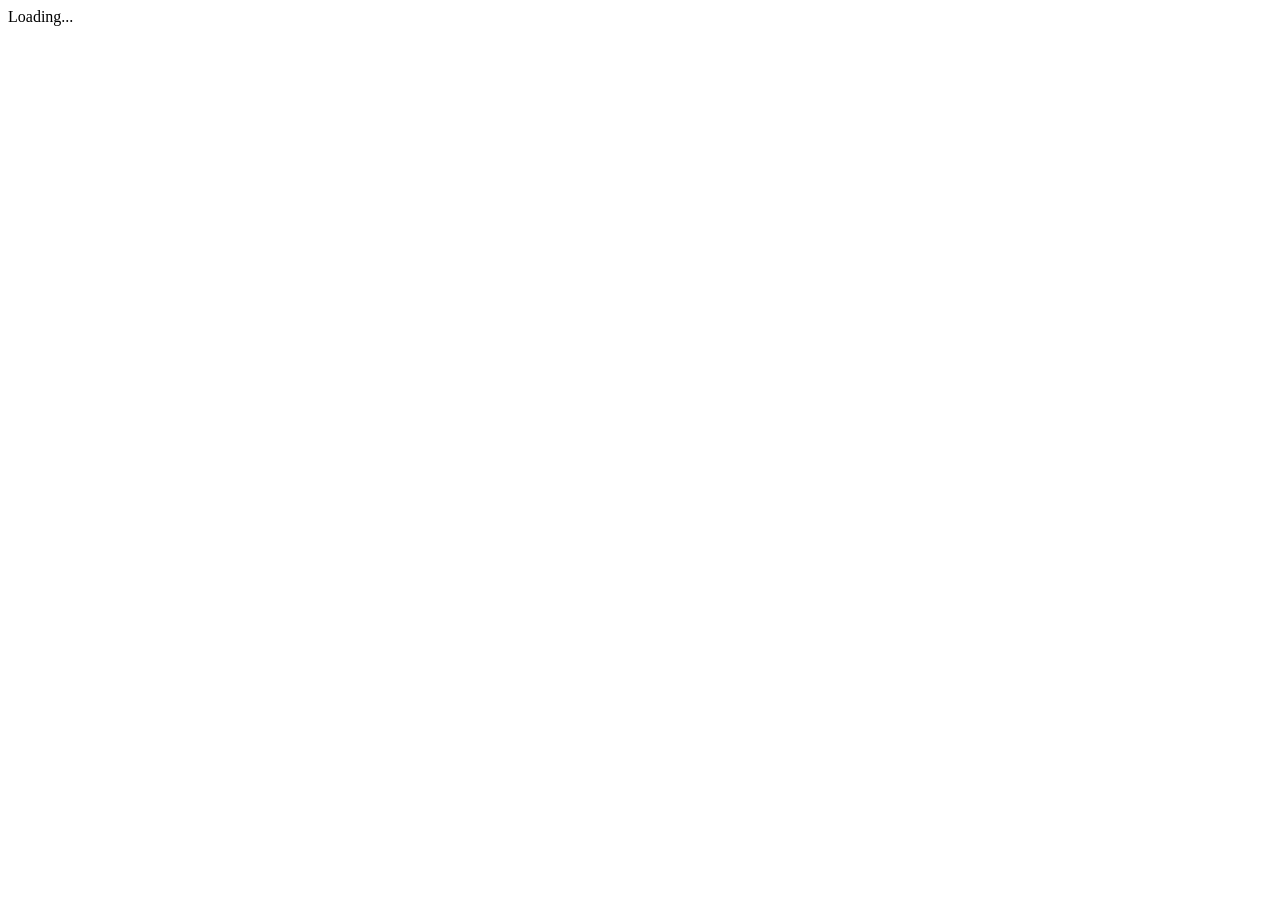
==== ToDo.Maui.Android/wwwroot/index.html @ e017b155 "Restructure" ====
<!DOCTYPE html>
<html lang="en">

<head>
    <meta charset="utf-8" />
    <meta name="viewport" content="width=device-width, initial-scale=1.0, maximum-scale=1.0, user-scalable=no" />
    <title>To Do</title>
    <base href="/" />
    <link rel="stylesheet" href="_content/ToDo.RazorLib/app.css" />
    <link rel="stylesheet" href="app.css" />
    <link rel="stylesheet" href="ToDo.Maui.Android.styles.css" />
    <link rel="icon" type="image/png" href="favicon.png" />
</head>

<body>
    <div id="app">Loading...</div>
    <script src="_framework/blazor.webview.js" autostart="false"></script>
</body>

</html>
---- ToDo.Maui.Android/wwwroot/app.css ----
html,
body,
#app {
    height: 100%;
    margin: 0;
}
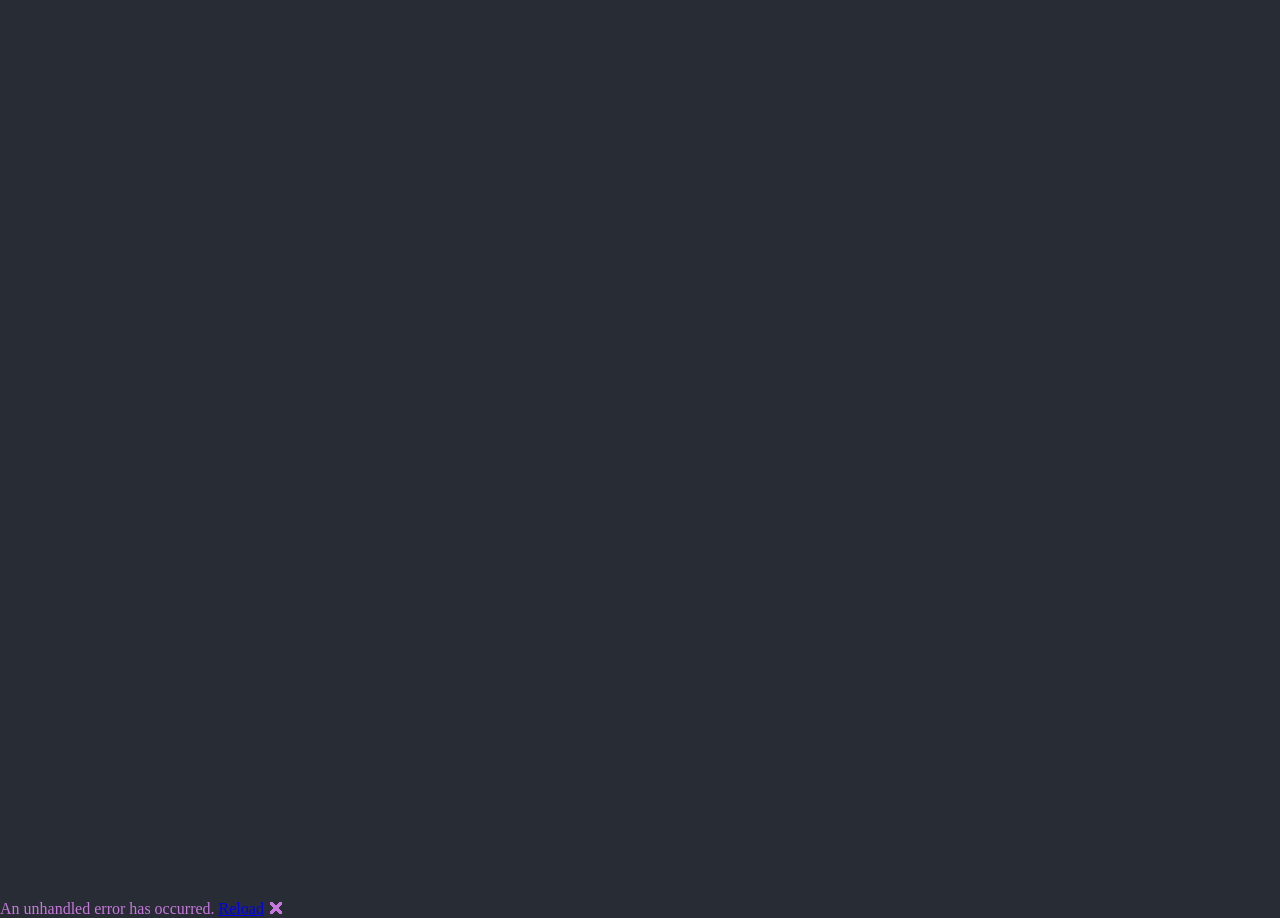
==== commit 41634c1b: "Android Impl" ====
--- a/ToDo.Maui.Android/wwwroot/index.html
+++ b/ToDo.Maui.Android/wwwroot/index.html
@@ -1,20 +1,68 @@
 <!DOCTYPE html>
 <html lang="en">
-
 <head>
-    <meta charset="utf-8" />
-    <meta name="viewport" content="width=device-width, initial-scale=1.0, maximum-scale=1.0, user-scalable=no" />
-    <title>To Do</title>
-    <base href="/" />
-    <link rel="stylesheet" href="_content/ToDo.RazorLib/app.css" />
-    <link rel="stylesheet" href="app.css" />
-    <link rel="stylesheet" href="ToDo.Maui.Android.styles.css" />
-    <link rel="icon" type="image/png" href="favicon.png" />
+   <meta charset="utf-8" />
+   <meta name="viewport" content="width=device-width, initial-scale=1.0, maximum-scale=1.0, user-scalable=no, viewport-fit=cover" />
+   <title>ToDo AscijA</title>
+   <base href="/" />
+   <link rel="stylesheet" href="app.css" />
+   <link rel="stylesheet" href="ToDo.Maui.Android.styles.css" />
+   <link rel="stylesheet" href="_content/ToDo.RazorLib/app.css" />
+   <link href="https://fonts.googleapis.com/css?family=Roboto:300,400,500,700&display=swap" rel="stylesheet" />
+   <link href="_content/MudBlazor/MudBlazor.min.css" rel="stylesheet" />
+   <link rel="icon" href="data:,">
 </head>
 
 <body>
-    <div id="app">Loading...</div>
-    <script src="_framework/blazor.webview.js" autostart="false"></script>
+
+   <div class="status-bar-safe-area"></div>
+
+   <div id="app">
+      <div class="mudblazor-splash">
+         <div class="mud-progress-circular mud-primary-text mud-progress-large mud-progress-indeterminate"
+              role="progressbar"
+              aria-busy="true"
+              aria-valuenow="0"
+              aria-valuemin="0"
+              aria-valuemax="100">
+            <svg class="mud-progress-circular-svg" viewBox="22.5 22.5 43 43">
+               <circle class="mud-progress-circular-circle mud-progress-indeterminate "
+                       cx="44" cy="44" r="20" fill="none" stroke-width="3"></circle>
+            </svg>
+         </div>
+      </div>
+   </div>
+
+   <div id="blazor-error-ui" data-nosnippet>
+      An unhandled error has occurred.
+      <a href="." class="reload">Reload</a>
+      <span class="dismiss">🗙</span>
+   </div>
+
+   <script src="_framework/blazor.webview.js" autostart="false"></script>
+
+   <script src="_content/MudBlazor/MudBlazor.min.js"></script>
+   <style>
+      .mudblazor-splash {
+         min-height: 100vh;
+         display: flex;
+         flex-direction: column;
+         align-items: center;
+         justify-content: center;
+         background: #282C34;
+      }
+
+      html, body {
+         height: 100%;
+         margin: 0;
+         background: #282C34;
+         color: #C678DD;
+      }
+
+      .mud-splash .mud-progress-circular-circle {
+         stroke: #C678DD !important;
+      }
+   </style>
 </body>
 
 </html>
--- a/ToDo.Maui.Android/wwwroot/app.css
+++ b/ToDo.Maui.Android/wwwroot/app.css
@@ -3,4 +3,7 @@
 #app {
     height: 100%;
     margin: 0;
+    font-family: 'Roboto', Helvetica, Arial, sans-serif;
+    background-color: var(--mud-palette-background);
+    color: var(--mud-palette-text-primary);
 }
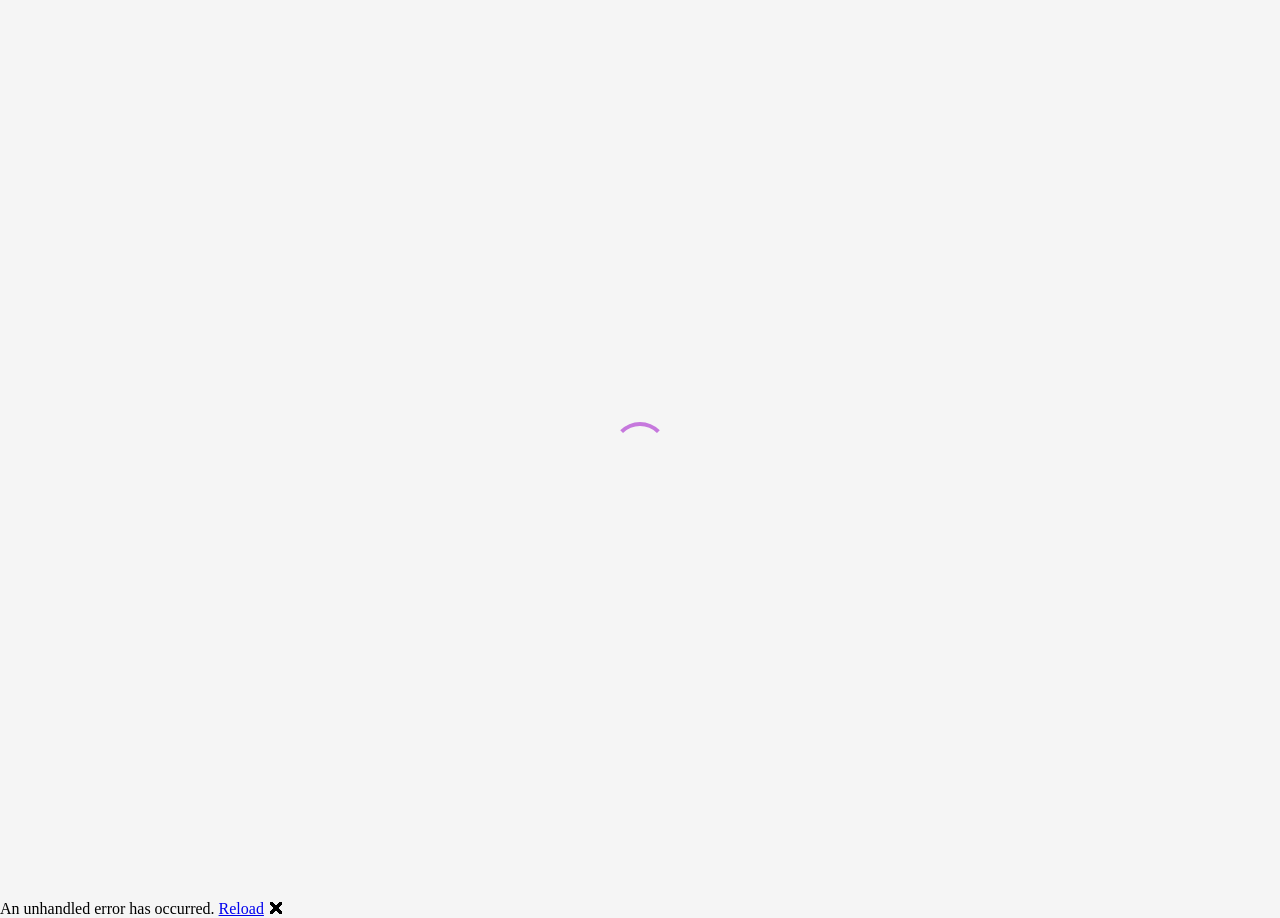
==== commit 55fbaf7e: "Theming fixes" ====
--- a/ToDo.Maui.Android/wwwroot/index.html
+++ b/ToDo.Maui.Android/wwwroot/index.html
@@ -11,6 +11,38 @@
    <link href="https://fonts.googleapis.com/css?family=Roboto:300,400,500,700&display=swap" rel="stylesheet" />
    <link href="_content/MudBlazor/MudBlazor.min.css" rel="stylesheet" />
    <link rel="icon" href="data:,">
+   <script>
+      (function () {
+         var bg = localStorage.getItem('theme_background');
+         var pr = localStorage.getItem('theme_primary');
+         var isDark = localStorage.getItem('theme_isDark');
+         if (!bg) {
+            var systemDark = window.matchMedia('(prefers-color-scheme: dark)').matches;
+            bg = systemDark ? '#282C34' : '#F5F5F5';
+            pr = '#C678DD';
+         }
+         document.documentElement.style.setProperty('--splash-bg', bg);
+         document.documentElement.style.setProperty('--splash-primary', pr || '#C678DD');
+      })();
+   </script>
+   <style>
+      html, body { height: 100%; margin: 0; background: var(--splash-bg); }
+      .splash-loader {
+         min-height: 100vh;
+         display: flex;
+         align-items: center;
+         justify-content: center;
+         background: var(--splash-bg);
+      }
+      .splash-spinner {
+         width: 48px; height: 48px;
+         border: 4px solid transparent;
+         border-top-color: var(--splash-primary);
+         border-radius: 50%;
+         animation: spin 0.8s linear infinite;
+      }
+      @keyframes spin { to { transform: rotate(360deg); } }
+   </style>
 </head>
 
 <body>
@@ -18,18 +50,8 @@
    <div class="status-bar-safe-area"></div>
 
    <div id="app">
-      <div class="mudblazor-splash">
-         <div class="mud-progress-circular mud-primary-text mud-progress-large mud-progress-indeterminate"
-              role="progressbar"
-              aria-busy="true"
-              aria-valuenow="0"
-              aria-valuemin="0"
-              aria-valuemax="100">
-            <svg class="mud-progress-circular-svg" viewBox="22.5 22.5 43 43">
-               <circle class="mud-progress-circular-circle mud-progress-indeterminate "
-                       cx="44" cy="44" r="20" fill="none" stroke-width="3"></circle>
-            </svg>
-         </div>
+      <div class="splash-loader">
+         <div class="splash-spinner"></div>
       </div>
    </div>
 
@@ -40,29 +62,8 @@
    </div>
 
    <script src="_framework/blazor.webview.js" autostart="false"></script>
-
    <script src="_content/MudBlazor/MudBlazor.min.js"></script>
-   <style>
-      .mudblazor-splash {
-         min-height: 100vh;
-         display: flex;
-         flex-direction: column;
-         align-items: center;
-         justify-content: center;
-         background: #282C34;
-      }
-
-      html, body {
-         height: 100%;
-         margin: 0;
-         background: #282C34;
-         color: #C678DD;
-      }
-
-      .mud-splash .mud-progress-circular-circle {
-         stroke: #C678DD !important;
-      }
-   </style>
+   <script src="_content/ToDo.RazorLib/theme-store.js"></script>
 </body>
 
 </html>
--- a/ToDo.Maui.Android/wwwroot/app.css
+++ b/ToDo.Maui.Android/wwwroot/app.css
@@ -4,6 +4,5 @@
     height: 100%;
     margin: 0;
     font-family: 'Roboto', Helvetica, Arial, sans-serif;
-    background-color: var(--mud-palette-background);
     color: var(--mud-palette-text-primary);
 }
